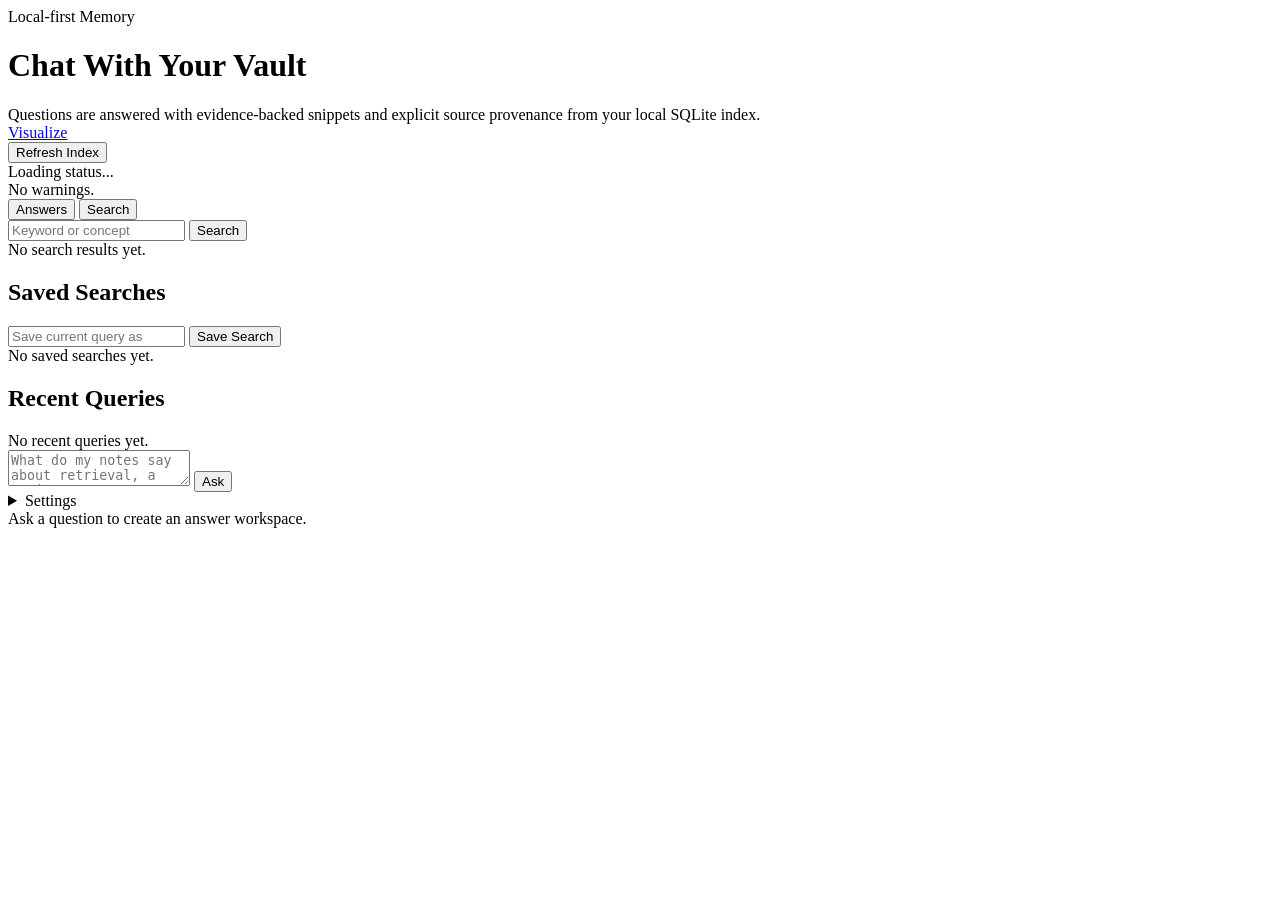
==== app/web_assets/index.html @ 24ceb1ed "Resolve vault-relative path filters" ====
<!doctype html>
<html lang="en">
  <head>
    <meta charset="utf-8">
    <meta name="viewport" content="width=device-width, initial-scale=1">
    <title>Personal Memory Chat</title>
    <link rel="stylesheet" href="/static/styles.css">
  </head>
  <body>
    <main class="shell">
      <header class="header">
        <div class="header-main">
          <div>
            <div class="eyebrow">Local-first Memory</div>
            <h1>Chat With Your Vault</h1>
            <div class="subhead">
              Questions are answered with evidence-backed snippets and explicit source provenance from your local SQLite index.
            </div>
          </div>
          <div class="header-actions">
            <a href="/viz" target="_blank" class="secondary">Visualize</a>
            <form id="refresh-form">
              <button class="secondary" id="refresh-button" type="submit">Refresh Index</button>
            </form>
          </div>
        </div>
        <div class="status-bar">
          <div id="stats" class="status-items empty">Loading status...</div>
          <div id="warnings" class="warning-box empty">No warnings.</div>
        </div>
      </header>

      <section class="layout">
        <aside class="panel left-rail">
          <div class="rail-tabs" role="tablist" aria-label="Workspace navigation">
            <button id="answers-tab" class="rail-tab active" type="button" data-rail-tab="answers">Answers</button>
            <button id="search-tab" class="rail-tab" type="button" data-rail-tab="search">Search</button>
          </div>
          <section id="answers-pane" class="rail-pane active">
            <nav id="answer-tabs" class="answer-tabs" aria-label="Answers"></nav>
          </section>
          <section id="search-pane" class="rail-pane">
            <form id="search-form" class="inline-form">
              <input id="search-query" type="text" placeholder="Keyword or concept">
              <button class="secondary" id="search-button" type="submit">Search</button>
            </form>
            <div id="search-results" class="search-results empty">No search results yet.</div>
            <section class="card">
              <h2>Saved Searches</h2>
              <form id="saved-search-form" class="inline-form">
                <input id="saved-search-name" type="text" placeholder="Save current query as">
                <button class="secondary" id="save-search-button" type="submit">Save Search</button>
              </form>
              <div id="saved-searches" class="sources empty">No saved searches yet.</div>
            </section>
            <section class="card">
              <h2>Recent Queries</h2>
              <div id="recent-queries" class="sources empty">No recent queries yet.</div>
            </section>
          </section>
        </aside>

        <div class="panel chat-panel">
          <form id="chat-form" class="composer">
            <textarea id="query" placeholder="What do my notes say about retrieval, a project, or a person?"></textarea>
            <button id="send-button" type="submit">Ask</button>
          </form>
          <div class="control-grid">
            <details class="control-panel">
              <summary>Settings</summary>
              <form id="llm-form" class="control-body">
                <div class="settings-grid">
                  <div class="control-group">
                    <div class="control-group-title">Model & Retrieval</div>
                    <div class="provider-row">
                      <select id="llm-provider">
                        <option value="ollama">Ollama</option>
                        <option value="gemini">Gemini</option>
                        <option value="nvidia">NVIDIA</option>
                        <option value="openai">OpenAI</option>
                      </select>
                      <input id="synthesis-model" type="text" placeholder="Model name">
                    </div>
                    <div id="provider-status" class="provider-status">Checking provider availability...</div>
                    <label>
                      <input id="use-llm" type="checkbox">
                      Use LLM synthesis for answers
                    </label>
                    <label>
                      <input id="rewrite-query" type="checkbox">
                      Rewrite query before retrieval
                    </label>
                    <label>
                      <input id="rerank-results" type="checkbox">
                      Rerank retrieved evidence
                    </label>
                    <label class="field">
                      <span>Sources</span>
                      <input id="top-k" type="number" min="1" step="1" value="5">
                    </label>
                  </div>
                  <div class="control-group">
                    <div class="control-group-title">Filters</div>
                    <section class="filter-panel" aria-label="Search filters">
                      <div class="filter-header">
                        <div id="active-filters" class="active-filters">No filters active.</div>
                        <button id="clear-filters" class="ghost" type="button">Clear</button>
                      </div>
                      <div class="filter-grid">
                        <label class="field">
                          <span>Tags</span>
                          <input id="filter-tags" type="text" placeholder="project, planning">
                        </label>
                        <label class="field">
                          <span>Aliases</span>
                          <input id="filter-aliases" type="text" placeholder="North Star">
                        </label>
                        <label class="field">
                          <span>Vault path</span>
                          <input id="filter-path-prefix" type="text" placeholder="books/ or projects/">
                        </label>
                        <label class="field">
                          <span>Modified from</span>
                          <input id="filter-date-from" type="date">
                        </label>
                        <label class="field">
                          <span>Modified to</span>
                          <input id="filter-date-to" type="date">
                        </label>
                      </div>
                    </section>
                  </div>
                </div>
              </form>
            </details>
          </div>
          <article id="answer-detail" class="answer-detail empty-state">
            <div>Ask a question to create an answer workspace.</div>
          </article>
        </div>
      </section>
    </main>

    <script src="/static/app.js"></script>
  </body>
</html>
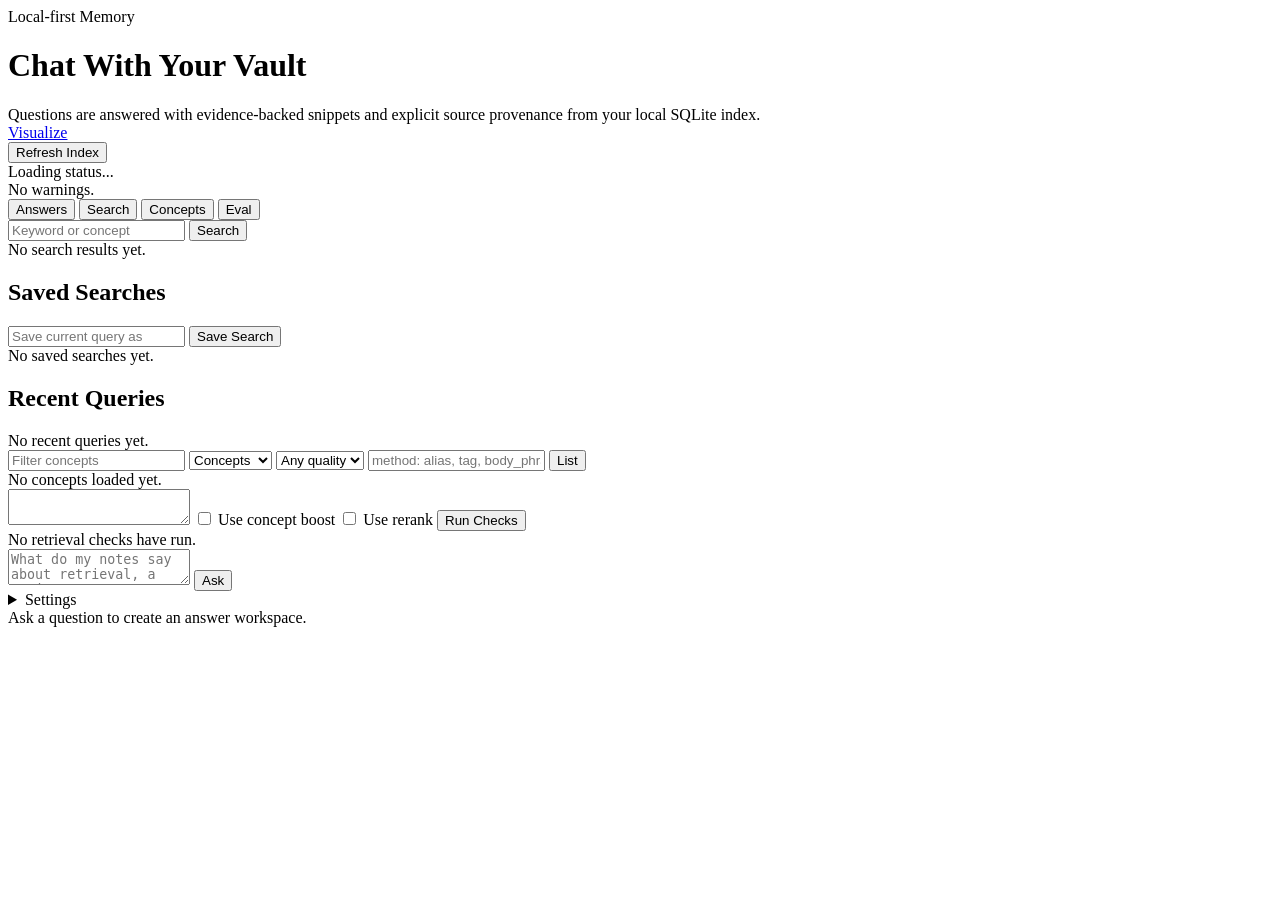
==== commit a6553a58: "Improve local reference web tooling" ====
--- a/app/web_assets/index.html
+++ b/app/web_assets/index.html
@@ -35,6 +35,8 @@
           <div class="rail-tabs" role="tablist" aria-label="Workspace navigation">
             <button id="answers-tab" class="rail-tab active" type="button" data-rail-tab="answers">Answers</button>
             <button id="search-tab" class="rail-tab" type="button" data-rail-tab="search">Search</button>
+            <button id="concepts-tab" class="rail-tab" type="button" data-rail-tab="concepts">Concepts</button>
+            <button id="eval-tab" class="rail-tab" type="button" data-rail-tab="eval">Eval</button>
           </div>
           <section id="answers-pane" class="rail-pane active">
             <nav id="answer-tabs" class="answer-tabs" aria-label="Answers"></nav>
@@ -57,6 +59,40 @@
               <h2>Recent Queries</h2>
               <div id="recent-queries" class="sources empty">No recent queries yet.</div>
             </section>
+          </section>
+          <section id="concepts-pane" class="rail-pane">
+            <form id="concepts-form" class="inline-form">
+              <input id="concept-search" type="text" placeholder="Filter concepts">
+              <select id="concept-type">
+                <option value="concept">Concepts</option>
+                <option value="structure">Structures</option>
+                <option value="all">All</option>
+              </select>
+              <select id="concept-quality">
+                <option value="">Any quality</option>
+                <option value="strong">Strong</option>
+                <option value="medium">Medium</option>
+                <option value="weak">Weak</option>
+              </select>
+              <input id="concept-method" type="text" placeholder="method: alias, tag, body_phrase">
+              <button class="secondary" id="concepts-button" type="submit">List</button>
+            </form>
+            <div id="concept-results" class="sources empty">No concepts loaded yet.</div>
+          </section>
+          <section id="eval-pane" class="rail-pane">
+            <form id="eval-form" class="inline-form">
+              <textarea id="eval-cases" class="small-textarea" spellcheck="false"></textarea>
+              <label>
+                <input id="eval-concept-boost" type="checkbox">
+                Use concept boost
+              </label>
+              <label>
+                <input id="eval-rerank" type="checkbox">
+                Use rerank
+              </label>
+              <button class="secondary" id="eval-button" type="submit">Run Checks</button>
+            </form>
+            <div id="eval-results" class="sources empty">No retrieval checks have run.</div>
           </section>
         </aside>
 
@@ -93,6 +129,10 @@
                     <label>
                       <input id="rerank-results" type="checkbox">
                       Rerank retrieved evidence
+                    </label>
+                    <label>
+                      <input id="concept-boost-results" type="checkbox">
+                      Boost concept matches
                     </label>
                     <label class="field">
                       <span>Sources</span>
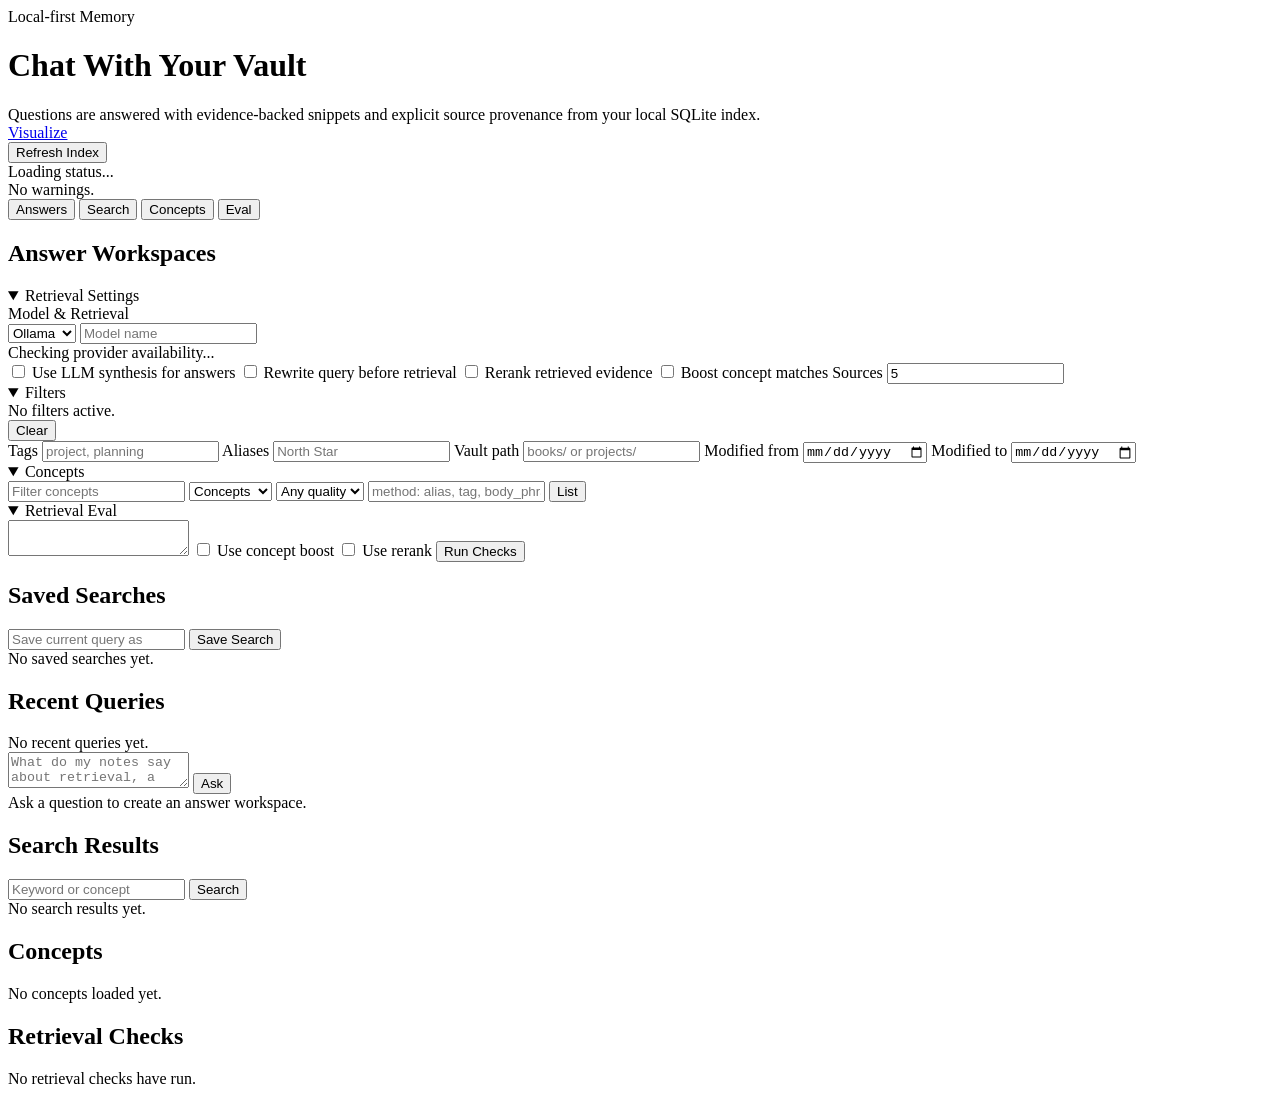
==== commit cd43a201: "Refine web sidebar layout" ====
--- a/app/web_assets/index.html
+++ b/app/web_assets/index.html
@@ -32,35 +32,91 @@
 
       <section class="layout">
         <aside class="panel left-rail">
-          <div class="rail-tabs" role="tablist" aria-label="Workspace navigation">
-            <button id="answers-tab" class="rail-tab active" type="button" data-rail-tab="answers">Answers</button>
-            <button id="search-tab" class="rail-tab" type="button" data-rail-tab="search">Search</button>
-            <button id="concepts-tab" class="rail-tab" type="button" data-rail-tab="concepts">Concepts</button>
-            <button id="eval-tab" class="rail-tab" type="button" data-rail-tab="eval">Eval</button>
+          <div class="rail-tabs" role="tablist" aria-label="Main view navigation">
+            <button id="answers-tab" class="rail-tab active" type="button" data-main-view="answers">Answers</button>
+            <button id="search-tab" class="rail-tab" type="button" data-main-view="search">Search</button>
+            <button id="concepts-tab" class="rail-tab" type="button" data-main-view="concepts">Concepts</button>
+            <button id="eval-tab" class="rail-tab" type="button" data-main-view="eval">Eval</button>
           </div>
-          <section id="answers-pane" class="rail-pane active">
+
+          <section class="card sidebar-section" data-sidebar-view="answers">
+            <h2>Answer Workspaces</h2>
             <nav id="answer-tabs" class="answer-tabs" aria-label="Answers"></nav>
           </section>
-          <section id="search-pane" class="rail-pane">
-            <form id="search-form" class="inline-form">
-              <input id="search-query" type="text" placeholder="Keyword or concept">
-              <button class="secondary" id="search-button" type="submit">Search</button>
-            </form>
-            <div id="search-results" class="search-results empty">No search results yet.</div>
-            <section class="card">
-              <h2>Saved Searches</h2>
-              <form id="saved-search-form" class="inline-form">
-                <input id="saved-search-name" type="text" placeholder="Save current query as">
-                <button class="secondary" id="save-search-button" type="submit">Save Search</button>
-              </form>
-              <div id="saved-searches" class="sources empty">No saved searches yet.</div>
+
+          <details class="control-panel sidebar-section" data-sidebar-view="answers search" open>
+            <summary>Retrieval Settings</summary>
+            <form id="llm-form" class="control-body">
+              <div class="control-group">
+                <div class="control-group-title">Model & Retrieval</div>
+                <div class="provider-row">
+                  <select id="llm-provider">
+                    <option value="ollama">Ollama</option>
+                    <option value="gemini">Gemini</option>
+                    <option value="nvidia">NVIDIA</option>
+                    <option value="openai">OpenAI</option>
+                  </select>
+                  <input id="synthesis-model" type="text" placeholder="Model name">
+                </div>
+                <div id="provider-status" class="provider-status">Checking provider availability...</div>
+                <label>
+                  <input id="use-llm" type="checkbox">
+                  Use LLM synthesis for answers
+                </label>
+                <label>
+                  <input id="rewrite-query" type="checkbox">
+                  Rewrite query before retrieval
+                </label>
+                <label>
+                  <input id="rerank-results" type="checkbox">
+                  Rerank retrieved evidence
+                </label>
+                <label>
+                  <input id="concept-boost-results" type="checkbox">
+                  Boost concept matches
+                </label>
+                <label class="field">
+                  <span>Sources</span>
+                  <input id="top-k" type="number" min="1" step="1" value="5">
+                </label>
+              </div>
+            </form>
+          </details>
+
+          <details class="control-panel sidebar-section" data-sidebar-view="answers search" open>
+            <summary>Filters</summary>
+            <section class="filter-panel" aria-label="Search filters">
+              <div class="filter-header">
+                <div id="active-filters" class="active-filters">No filters active.</div>
+                <button id="clear-filters" class="ghost" type="button">Clear</button>
+              </div>
+              <div class="filter-grid">
+                <label class="field">
+                  <span>Tags</span>
+                  <input id="filter-tags" type="text" placeholder="project, planning">
+                </label>
+                <label class="field">
+                  <span>Aliases</span>
+                  <input id="filter-aliases" type="text" placeholder="North Star">
+                </label>
+                <label class="field">
+                  <span>Vault path</span>
+                  <input id="filter-path-prefix" type="text" placeholder="books/ or projects/">
+                </label>
+                <label class="field">
+                  <span>Modified from</span>
+                  <input id="filter-date-from" type="date">
+                </label>
+                <label class="field">
+                  <span>Modified to</span>
+                  <input id="filter-date-to" type="date">
+                </label>
+              </div>
             </section>
-            <section class="card">
-              <h2>Recent Queries</h2>
-              <div id="recent-queries" class="sources empty">No recent queries yet.</div>
-            </section>
-          </section>
-          <section id="concepts-pane" class="rail-pane">
+          </details>
+
+          <details class="control-panel sidebar-section" data-sidebar-view="concepts" open>
+            <summary>Concepts</summary>
             <form id="concepts-form" class="inline-form">
               <input id="concept-search" type="text" placeholder="Filter concepts">
               <select id="concept-type">
@@ -77,9 +133,10 @@
               <input id="concept-method" type="text" placeholder="method: alias, tag, body_phrase">
               <button class="secondary" id="concepts-button" type="submit">List</button>
             </form>
-            <div id="concept-results" class="sources empty">No concepts loaded yet.</div>
-          </section>
-          <section id="eval-pane" class="rail-pane">
+          </details>
+
+          <details class="control-panel sidebar-section" data-sidebar-view="eval" open>
+            <summary>Retrieval Eval</summary>
             <form id="eval-form" class="inline-form">
               <textarea id="eval-cases" class="small-textarea" spellcheck="false"></textarea>
               <label>
@@ -92,91 +149,58 @@
               </label>
               <button class="secondary" id="eval-button" type="submit">Run Checks</button>
             </form>
+          </details>
+
+          <section class="card sidebar-section" data-sidebar-view="search">
+            <h2>Saved Searches</h2>
+            <form id="saved-search-form" class="inline-form">
+              <input id="saved-search-name" type="text" placeholder="Save current query as">
+              <button class="secondary" id="save-search-button" type="submit">Save Search</button>
+            </form>
+            <div id="saved-searches" class="sources empty">No saved searches yet.</div>
+          </section>
+
+          <section class="card sidebar-section" data-sidebar-view="search">
+            <h2>Recent Queries</h2>
+            <div id="recent-queries" class="sources empty">No recent queries yet.</div>
+          </section>
+        </aside>
+
+        <div class="panel chat-panel">
+          <section id="answers-view" class="main-view active">
+            <form id="chat-form" class="composer">
+              <textarea id="query" placeholder="What do my notes say about retrieval, a project, or a person?"></textarea>
+              <button id="send-button" type="submit">Ask</button>
+            </form>
+            <article id="answer-detail" class="answer-detail empty-state">
+              <div>Ask a question to create an answer workspace.</div>
+            </article>
+          </section>
+
+          <section id="search-view" class="main-view">
+            <header class="main-view-header">
+              <h2>Search Results</h2>
+            </header>
+            <form id="search-form" class="main-search-form">
+              <input id="search-query" type="text" placeholder="Keyword or concept">
+              <button class="secondary" id="search-button" type="submit">Search</button>
+            </form>
+            <div id="search-results" class="search-results empty">No search results yet.</div>
+          </section>
+
+          <section id="concepts-view" class="main-view">
+            <header class="main-view-header">
+              <h2>Concepts</h2>
+            </header>
+            <div id="concept-results" class="sources empty">No concepts loaded yet.</div>
+          </section>
+
+          <section id="eval-view" class="main-view">
+            <header class="main-view-header">
+              <h2>Retrieval Checks</h2>
+            </header>
             <div id="eval-results" class="sources empty">No retrieval checks have run.</div>
           </section>
-        </aside>
-
-        <div class="panel chat-panel">
-          <form id="chat-form" class="composer">
-            <textarea id="query" placeholder="What do my notes say about retrieval, a project, or a person?"></textarea>
-            <button id="send-button" type="submit">Ask</button>
-          </form>
-          <div class="control-grid">
-            <details class="control-panel">
-              <summary>Settings</summary>
-              <form id="llm-form" class="control-body">
-                <div class="settings-grid">
-                  <div class="control-group">
-                    <div class="control-group-title">Model & Retrieval</div>
-                    <div class="provider-row">
-                      <select id="llm-provider">
-                        <option value="ollama">Ollama</option>
-                        <option value="gemini">Gemini</option>
-                        <option value="nvidia">NVIDIA</option>
-                        <option value="openai">OpenAI</option>
-                      </select>
-                      <input id="synthesis-model" type="text" placeholder="Model name">
-                    </div>
-                    <div id="provider-status" class="provider-status">Checking provider availability...</div>
-                    <label>
-                      <input id="use-llm" type="checkbox">
-                      Use LLM synthesis for answers
-                    </label>
-                    <label>
-                      <input id="rewrite-query" type="checkbox">
-                      Rewrite query before retrieval
-                    </label>
-                    <label>
-                      <input id="rerank-results" type="checkbox">
-                      Rerank retrieved evidence
-                    </label>
-                    <label>
-                      <input id="concept-boost-results" type="checkbox">
-                      Boost concept matches
-                    </label>
-                    <label class="field">
-                      <span>Sources</span>
-                      <input id="top-k" type="number" min="1" step="1" value="5">
-                    </label>
-                  </div>
-                  <div class="control-group">
-                    <div class="control-group-title">Filters</div>
-                    <section class="filter-panel" aria-label="Search filters">
-                      <div class="filter-header">
-                        <div id="active-filters" class="active-filters">No filters active.</div>
-                        <button id="clear-filters" class="ghost" type="button">Clear</button>
-                      </div>
-                      <div class="filter-grid">
-                        <label class="field">
-                          <span>Tags</span>
-                          <input id="filter-tags" type="text" placeholder="project, planning">
-                        </label>
-                        <label class="field">
-                          <span>Aliases</span>
-                          <input id="filter-aliases" type="text" placeholder="North Star">
-                        </label>
-                        <label class="field">
-                          <span>Vault path</span>
-                          <input id="filter-path-prefix" type="text" placeholder="books/ or projects/">
-                        </label>
-                        <label class="field">
-                          <span>Modified from</span>
-                          <input id="filter-date-from" type="date">
-                        </label>
-                        <label class="field">
-                          <span>Modified to</span>
-                          <input id="filter-date-to" type="date">
-                        </label>
-                      </div>
-                    </section>
-                  </div>
-                </div>
-              </form>
-            </details>
-          </div>
-          <article id="answer-detail" class="answer-detail empty-state">
-            <div>Ask a question to create an answer workspace.</div>
-          </article>
         </div>
       </section>
     </main>
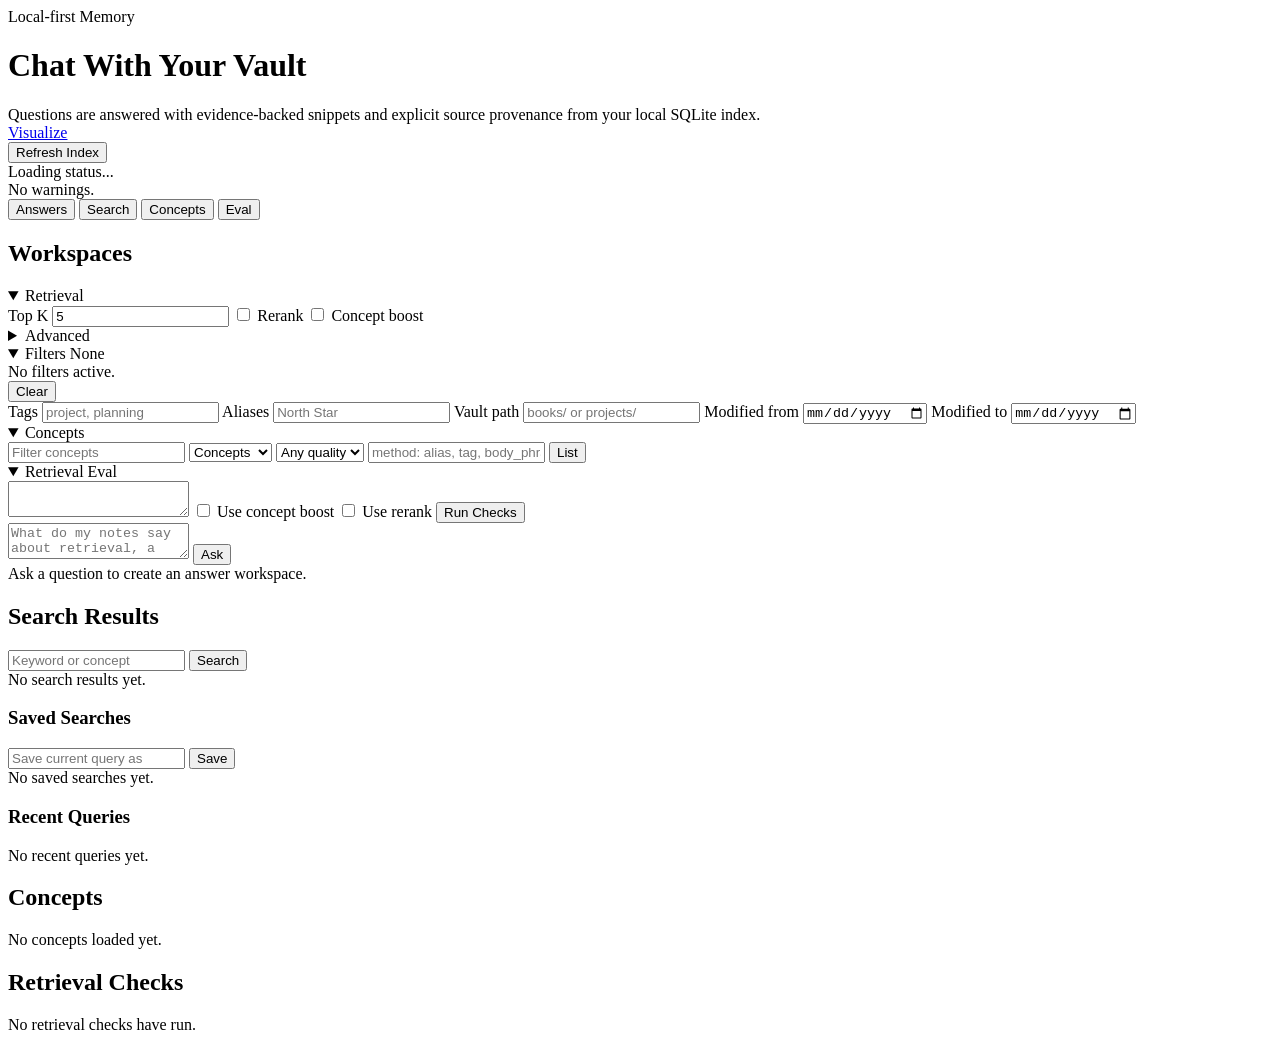
==== commit 1c32d6b5: "Compact sidebar controls in web UI" ====
--- a/app/web_assets/index.html
+++ b/app/web_assets/index.html
@@ -31,7 +31,7 @@
       </header>
 
       <section class="layout">
-        <aside class="panel left-rail">
+        <aside class="panel left-rail" role="complementary" aria-label="Controls drawer">
           <div class="rail-tabs" role="tablist" aria-label="Main view navigation">
             <button id="answers-tab" class="rail-tab active" type="button" data-main-view="answers">Answers</button>
             <button id="search-tab" class="rail-tab" type="button" data-main-view="search">Search</button>
@@ -39,52 +39,57 @@
             <button id="eval-tab" class="rail-tab" type="button" data-main-view="eval">Eval</button>
           </div>
 
-          <section class="card sidebar-section" data-sidebar-view="answers">
-            <h2>Answer Workspaces</h2>
+          <section class="control-panel sidebar-section" data-sidebar-view="answers" aria-label="Answer workspace selector">
+            <h2>Workspaces</h2>
             <nav id="answer-tabs" class="answer-tabs" aria-label="Answers"></nav>
           </section>
 
           <details class="control-panel sidebar-section" data-sidebar-view="answers search" open>
-            <summary>Retrieval Settings</summary>
-            <form id="llm-form" class="control-body">
-              <div class="control-group">
-                <div class="control-group-title">Model & Retrieval</div>
-                <div class="provider-row">
-                  <select id="llm-provider">
-                    <option value="ollama">Ollama</option>
-                    <option value="gemini">Gemini</option>
-                    <option value="nvidia">NVIDIA</option>
-                    <option value="openai">OpenAI</option>
-                  </select>
-                  <input id="synthesis-model" type="text" placeholder="Model name">
+            <summary>Retrieval</summary>
+            <form id="llm-form" class="control-body compact-controls">
+              <label class="field">
+                <span>Top K</span>
+                <input id="top-k" type="number" min="1" step="1" value="5">
+              </label>
+              <label class="toggle-field">
+                <input id="rerank-results" type="checkbox">
+                <span>Rerank</span>
+              </label>
+              <label class="toggle-field">
+                <input id="concept-boost-results" type="checkbox">
+                <span>Concept boost</span>
+              </label>
+              <details class="nested-panel">
+                <summary>Advanced</summary>
+                <div class="nested-body">
+                  <div class="provider-row">
+                    <select id="llm-provider" aria-label="Provider">
+                      <option value="ollama">Ollama</option>
+                      <option value="gemini">Gemini</option>
+                      <option value="nvidia">NVIDIA</option>
+                      <option value="openai">OpenAI</option>
+                    </select>
+                    <input id="synthesis-model" type="text" placeholder="Model">
+                  </div>
+                  <div id="provider-status" class="provider-status">Checking provider availability...</div>
+                  <label class="toggle-field">
+                    <input id="use-llm" type="checkbox">
+                    <span>LLM synthesis</span>
+                  </label>
+                  <label class="toggle-field">
+                    <input id="rewrite-query" type="checkbox">
+                    <span>Query rewrite</span>
+                  </label>
                 </div>
-                <div id="provider-status" class="provider-status">Checking provider availability...</div>
-                <label>
-                  <input id="use-llm" type="checkbox">
-                  Use LLM synthesis for answers
-                </label>
-                <label>
-                  <input id="rewrite-query" type="checkbox">
-                  Rewrite query before retrieval
-                </label>
-                <label>
-                  <input id="rerank-results" type="checkbox">
-                  Rerank retrieved evidence
-                </label>
-                <label>
-                  <input id="concept-boost-results" type="checkbox">
-                  Boost concept matches
-                </label>
-                <label class="field">
-                  <span>Sources</span>
-                  <input id="top-k" type="number" min="1" step="1" value="5">
-                </label>
-              </div>
+              </details>
             </form>
           </details>
 
           <details class="control-panel sidebar-section" data-sidebar-view="answers search" open>
-            <summary>Filters</summary>
+            <summary>
+              <span>Filters</span>
+              <span id="active-filter-summary" class="summary-note">None</span>
+            </summary>
             <section class="filter-panel" aria-label="Search filters">
               <div class="filter-header">
                 <div id="active-filters" class="active-filters">No filters active.</div>
@@ -150,20 +155,6 @@
               <button class="secondary" id="eval-button" type="submit">Run Checks</button>
             </form>
           </details>
-
-          <section class="card sidebar-section" data-sidebar-view="search">
-            <h2>Saved Searches</h2>
-            <form id="saved-search-form" class="inline-form">
-              <input id="saved-search-name" type="text" placeholder="Save current query as">
-              <button class="secondary" id="save-search-button" type="submit">Save Search</button>
-            </form>
-            <div id="saved-searches" class="sources empty">No saved searches yet.</div>
-          </section>
-
-          <section class="card sidebar-section" data-sidebar-view="search">
-            <h2>Recent Queries</h2>
-            <div id="recent-queries" class="sources empty">No recent queries yet.</div>
-          </section>
         </aside>
 
         <div class="panel chat-panel">
@@ -186,6 +177,20 @@
               <button class="secondary" id="search-button" type="submit">Search</button>
             </form>
             <div id="search-results" class="search-results empty">No search results yet.</div>
+            <section class="main-subsections" aria-label="Search history">
+              <section class="main-subsection">
+                <h3>Saved Searches</h3>
+                <form id="saved-search-form" class="inline-form compact-save-form">
+                  <input id="saved-search-name" type="text" placeholder="Save current query as">
+                  <button class="secondary" id="save-search-button" type="submit">Save</button>
+                </form>
+                <div id="saved-searches" class="sources compact-list empty">No saved searches yet.</div>
+              </section>
+              <section class="main-subsection">
+                <h3>Recent Queries</h3>
+                <div id="recent-queries" class="sources compact-list empty">No recent queries yet.</div>
+              </section>
+            </section>
           </section>
 
           <section id="concepts-view" class="main-view">
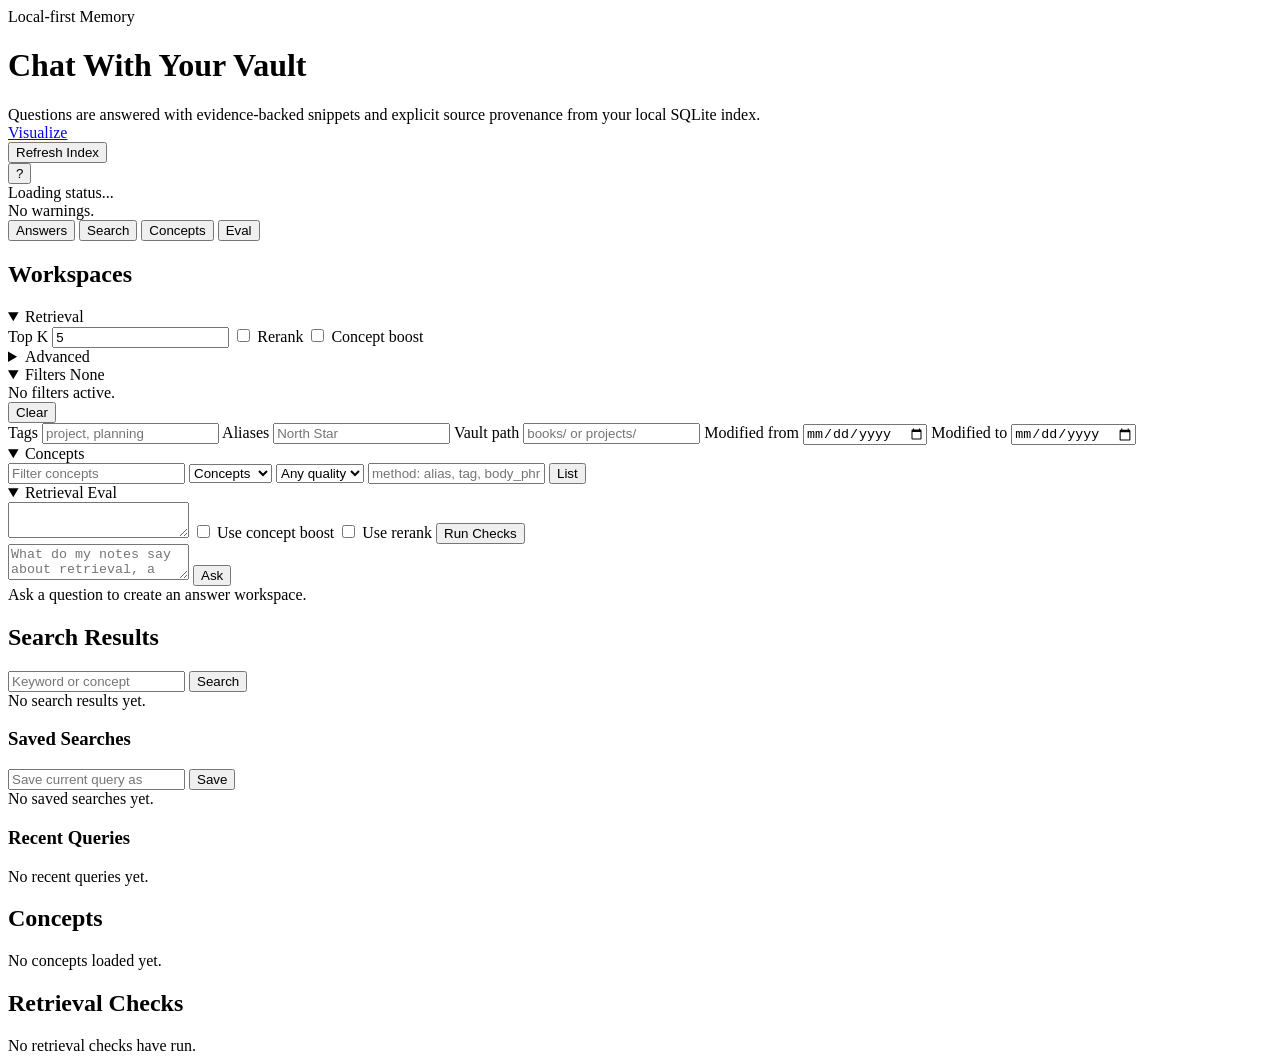
==== commit 0b18509e: "Improve web onboarding and planning documentation. Add an in-app help dialog and updated default Oll" ====
--- a/app/web_assets/index.html
+++ b/app/web_assets/index.html
@@ -22,6 +22,15 @@
             <form id="refresh-form">
               <button class="secondary" id="refresh-button" type="submit">Refresh Index</button>
             </form>
+            <button
+              type="button"
+              class="help-trigger"
+              id="help-button"
+              aria-label="Open interface help"
+              aria-haspopup="dialog"
+              title="What does everything do?">
+              ?
+            </button>
           </div>
         </div>
         <div class="status-bar">
@@ -210,6 +219,135 @@
       </section>
     </main>
 
+    <dialog class="help-dialog" id="help-dialog" aria-labelledby="help-title">
+      <div class="help-dialog-scroll">
+        <h2 class="help-title" id="help-title">Interface guide</h2>
+        <p class="help-lead">
+          This app searches your <strong>local</strong> Obsidian (Markdown) vault that has been indexed into SQLite. Answers and search results
+          are grounded in retrieved snippets, with file paths and references you can copy or open in Obsidian.
+        </p>
+
+        <section class="help-section">
+          <h3>Header and status</h3>
+          <ul>
+            <li>
+              <strong>Visualize</strong> opens a graph view in a new tab to explore the indexed vault structure and relationships, when
+              available.
+            </li>
+            <li>
+              <strong>Refresh Index</strong> re-scans your vault, parses notes, re-chunks and re-embeds as needed, and updates the local database. It
+              is disabled while a refresh is in progress. Check the <strong>warnings</strong> area for the last result or issues.
+            </li>
+            <li>
+              The <strong>status</strong> row summarizes: document and chunk counts, embedding coverage, the latest background job, and
+              <strong>refresh</strong> state (idle, running, or the last run outcome). Your server config may set default on/off for reranking and
+              concept boost, which the retrieval section reflects when the page loads.
+            </li>
+          </ul>
+        </section>
+
+        <section class="help-section">
+          <h3>Left rail: main tabs</h3>
+          <ul>
+            <li><strong>Answers</strong> — ask questions; each answer is a <strong>workspace</strong> (tab) with its own question, sources, and mode.</li>
+            <li><strong>Search</strong> — hybrid search only (no composed answer), with optional saved and recent queries.</li>
+            <li><strong>Concepts</strong> — browse and filter the concept and structure entities stored for your vault (from your index’s concept layer).</li>
+            <li><strong>Eval</strong> — run scripted retrieval checks to see whether expected notes and terms show up in the top results.</li>
+          </ul>
+        </section>
+
+        <section class="help-section">
+          <h3>Workspaces (Answers)</h3>
+          <p>
+            Each time you <strong>Ask</strong>, a new workspace is created in the list. You can switch between them to compare prior questions,
+            source lists, and whether the reply was <strong>extractive</strong> (quoted from notes) or <strong>LLM synthesis</strong> (when
+            turned on and the provider is available).
+          </p>
+        </section>
+
+        <section class="help-section">
+          <h3>Retrieval</h3>
+          <ul>
+            <li>
+              <strong>Top K</strong> — how many chunks to retrieve as evidence for a question or a search. Higher values cast a wider net but may
+              add noise; lower values are stricter.
+            </li>
+            <li>
+              <strong>Rerank</strong> (optional) — after the main hybrid score, a second pass nudges results where the query words (and phrasing) appear
+              strongly in the title, section, and chunk text (for example exact phrase, term coverage, and terms close together). It can reorder
+              the top set before you see them.
+            </li>
+            <li>
+              <strong>Concept boost</strong> (optional) — if the index has concepts/entities that match your query, chunks linked to those concepts
+              get a small score increase so on-topic entity notes can rise in the list.
+            </li>
+            <li>
+              <strong>Advanced — Provider and model</strong> — choose the LLM provider and model name for features that use an API (Ollama, OpenAI, Gemini, NVIDIA, depending
+              on your setup). The line below the dropdown shows whether the selected provider is available (for example API keys for cloud providers).
+            </li>
+            <li>
+              <strong>LLM synthesis</strong> — when on, a model turns retrieved snippets into a short answer with inline citations, when the provider
+              works. When off, answers are <strong>extractive</strong> (built from your notes without generative text).
+            </li>
+            <li>
+              <strong>Query rewrite</strong> — when on, the app may rephrase your question to improve matching before search (uses the same LLM settings as
+              synthesis, subject to your config). If rewrite fails, the original query is used.
+            </li>
+          </ul>
+        </section>
+
+        <section class="help-section">
+          <h3>Filters</h3>
+          <p>Restrict results to notes that meet <strong>all</strong> of the active constraints (tags, aliases, path prefix, modified date range).</p>
+          <ul>
+            <li><strong>Tags</strong> / <strong>Aliases</strong> — comma-separated lists, matching the note’s tags and aliases in the index.</li>
+            <li><strong>Vault path</strong> — only files whose path in the vault starts with this string (for example a folder name).</li>
+            <li><strong>Modified from / to</strong> — last-modified range on the file.</li>
+            <li><strong>Clear</strong> — removes all filters. The header shows how many filters are active for the current run.</li>
+          </ul>
+        </section>
+
+        <section class="help-section">
+          <h3>Search view</h3>
+          <p>
+            Same retrieval settings and filters as Answers, but you only get the ranked <strong>chunk list</strong> (snippets, scores, and actions),
+            not a full composed reply. <strong>Saved Searches</strong> and <strong>Recent Queries</strong> use the browser; they are not synced to the server.
+          </p>
+        </section>
+
+        <section class="help-section">
+          <h3>Concepts view</h3>
+          <p>
+            Use the filter box and dropdowns to narrow concepts or structure entries, and optional <code>method</code> string to see how a concept was
+            inferred. <strong>List</strong> fetches the current slice from the server for review.
+          </p>
+        </section>
+
+        <section class="help-section">
+          <h3>Retrieval eval</h3>
+          <p>
+            The textarea holds JSON: either an array of test cases or an object with a <code>cases</code> array. Each case usually has a
+            <code>query</code> plus expectations such as <code>expected_paths</code> and <code>expected_terms</code>. <strong>Run Checks</strong> calls the server to
+            compare retrieval against those expectations. The eval panel’s rerank and concept-boost checkboxes only affect this check, not the main
+            Answers/Search settings unless you mirror them.
+          </p>
+        </section>
+
+        <section class="help-section">
+          <h3>Result cards and scores</h3>
+          <p>
+            Each result shows a <strong>final score</strong> derived from keyword + semantic + metadata, with optional <strong>rerank</strong> and
+            <strong>concept</strong> contributions when those features are on. <strong>Copy Path</strong>, <strong>Copy Section / Source Ref</strong>, and
+            <strong>Copy Markdown</strong> put citation-friendly strings on the clipboard. <strong>Open Hook</strong> uses an <code>obsidian://</code> URL to
+            open the file in the Obsidian app when installed.
+          </p>
+        </section>
+      </div>
+      <form class="help-dialog-footer" method="dialog">
+        <button type="submit" class="secondary" autofocus>Close</button>
+      </form>
+    </dialog>
+
     <script src="/static/app.js"></script>
   </body>
 </html>
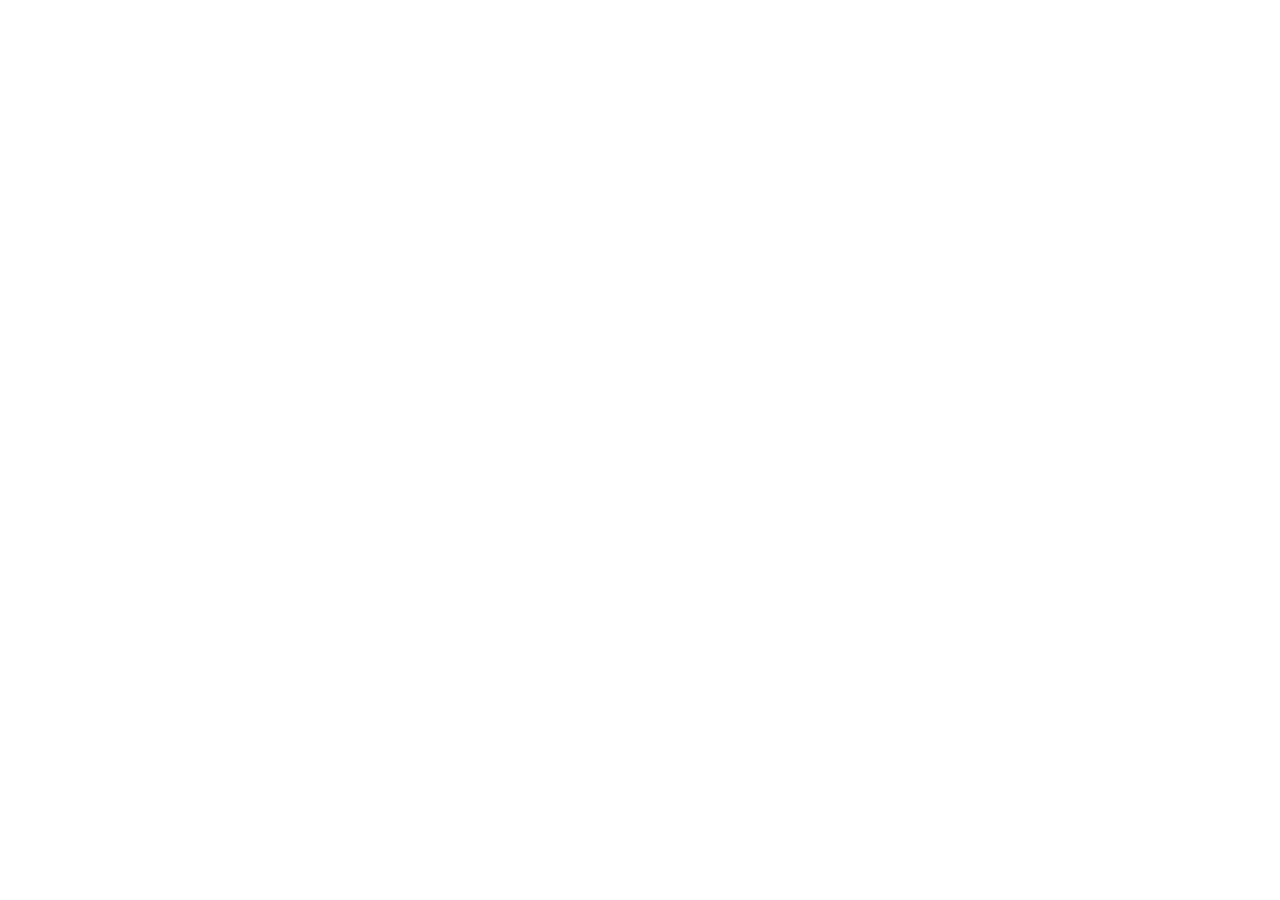
==== commit ea20da29: "Refactor web UI into modular app" ====
--- a/app/web_assets/index.html
+++ b/app/web_assets/index.html
@@ -1,353 +1,42 @@
 <!doctype html>
 <html lang="en">
-  <head>
-    <meta charset="utf-8">
-    <meta name="viewport" content="width=device-width, initial-scale=1">
-    <title>Personal Memory Chat</title>
-    <link rel="stylesheet" href="/static/styles.css">
-  </head>
-  <body>
-    <main class="shell">
-      <header class="header">
-        <div class="header-main">
-          <div>
-            <div class="eyebrow">Local-first Memory</div>
-            <h1>Chat With Your Vault</h1>
-            <div class="subhead">
-              Questions are answered with evidence-backed snippets and explicit source provenance from your local SQLite index.
-            </div>
-          </div>
-          <div class="header-actions">
-            <a href="/viz" target="_blank" class="secondary">Visualize</a>
-            <form id="refresh-form">
-              <button class="secondary" id="refresh-button" type="submit">Refresh Index</button>
-            </form>
-            <button
-              type="button"
-              class="help-trigger"
-              id="help-button"
-              aria-label="Open interface help"
-              aria-haspopup="dialog"
-              title="What does everything do?">
-              ?
-            </button>
-          </div>
-        </div>
-        <div class="status-bar">
-          <div id="stats" class="status-items empty">Loading status...</div>
-          <div id="warnings" class="warning-box empty">No warnings.</div>
-        </div>
-      </header>
-
-      <section class="layout">
-        <aside class="panel left-rail" role="complementary" aria-label="Controls drawer">
-          <div class="rail-tabs" role="tablist" aria-label="Main view navigation">
-            <button id="answers-tab" class="rail-tab active" type="button" data-main-view="answers">Answers</button>
-            <button id="search-tab" class="rail-tab" type="button" data-main-view="search">Search</button>
-            <button id="concepts-tab" class="rail-tab" type="button" data-main-view="concepts">Concepts</button>
-            <button id="eval-tab" class="rail-tab" type="button" data-main-view="eval">Eval</button>
-          </div>
-
-          <section class="control-panel sidebar-section" data-sidebar-view="answers" aria-label="Answer workspace selector">
-            <h2>Workspaces</h2>
-            <nav id="answer-tabs" class="answer-tabs" aria-label="Answers"></nav>
-          </section>
-
-          <details class="control-panel sidebar-section" data-sidebar-view="answers search" open>
-            <summary>Retrieval</summary>
-            <form id="llm-form" class="control-body compact-controls">
-              <label class="field">
-                <span>Top K</span>
-                <input id="top-k" type="number" min="1" step="1" value="5">
-              </label>
-              <label class="toggle-field">
-                <input id="rerank-results" type="checkbox">
-                <span>Rerank</span>
-              </label>
-              <label class="toggle-field">
-                <input id="concept-boost-results" type="checkbox">
-                <span>Concept boost</span>
-              </label>
-              <details class="nested-panel">
-                <summary>Advanced</summary>
-                <div class="nested-body">
-                  <div class="provider-row">
-                    <select id="llm-provider" aria-label="Provider">
-                      <option value="ollama">Ollama</option>
-                      <option value="gemini">Gemini</option>
-                      <option value="nvidia">NVIDIA</option>
-                      <option value="openai">OpenAI</option>
-                    </select>
-                    <input id="synthesis-model" type="text" placeholder="Model">
-                  </div>
-                  <div id="provider-status" class="provider-status">Checking provider availability...</div>
-                  <label class="toggle-field">
-                    <input id="use-llm" type="checkbox">
-                    <span>LLM synthesis</span>
-                  </label>
-                  <label class="toggle-field">
-                    <input id="rewrite-query" type="checkbox">
-                    <span>Query rewrite</span>
-                  </label>
-                </div>
-              </details>
-            </form>
-          </details>
-
-          <details class="control-panel sidebar-section" data-sidebar-view="answers search" open>
-            <summary>
-              <span>Filters</span>
-              <span id="active-filter-summary" class="summary-note">None</span>
-            </summary>
-            <section class="filter-panel" aria-label="Search filters">
-              <div class="filter-header">
-                <div id="active-filters" class="active-filters">No filters active.</div>
-                <button id="clear-filters" class="ghost" type="button">Clear</button>
-              </div>
-              <div class="filter-grid">
-                <label class="field">
-                  <span>Tags</span>
-                  <input id="filter-tags" type="text" placeholder="project, planning">
-                </label>
-                <label class="field">
-                  <span>Aliases</span>
-                  <input id="filter-aliases" type="text" placeholder="North Star">
-                </label>
-                <label class="field">
-                  <span>Vault path</span>
-                  <input id="filter-path-prefix" type="text" placeholder="books/ or projects/">
-                </label>
-                <label class="field">
-                  <span>Modified from</span>
-                  <input id="filter-date-from" type="date">
-                </label>
-                <label class="field">
-                  <span>Modified to</span>
-                  <input id="filter-date-to" type="date">
-                </label>
-              </div>
-            </section>
-          </details>
-
-          <details class="control-panel sidebar-section" data-sidebar-view="concepts" open>
-            <summary>Concepts</summary>
-            <form id="concepts-form" class="inline-form">
-              <input id="concept-search" type="text" placeholder="Filter concepts">
-              <select id="concept-type">
-                <option value="concept">Concepts</option>
-                <option value="structure">Structures</option>
-                <option value="all">All</option>
-              </select>
-              <select id="concept-quality">
-                <option value="">Any quality</option>
-                <option value="strong">Strong</option>
-                <option value="medium">Medium</option>
-                <option value="weak">Weak</option>
-              </select>
-              <input id="concept-method" type="text" placeholder="method: alias, tag, body_phrase">
-              <button class="secondary" id="concepts-button" type="submit">List</button>
-            </form>
-          </details>
-
-          <details class="control-panel sidebar-section" data-sidebar-view="eval" open>
-            <summary>Retrieval Eval</summary>
-            <form id="eval-form" class="inline-form">
-              <textarea id="eval-cases" class="small-textarea" spellcheck="false"></textarea>
-              <label>
-                <input id="eval-concept-boost" type="checkbox">
-                Use concept boost
-              </label>
-              <label>
-                <input id="eval-rerank" type="checkbox">
-                Use rerank
-              </label>
-              <button class="secondary" id="eval-button" type="submit">Run Checks</button>
-            </form>
-          </details>
-        </aside>
-
-        <div class="panel chat-panel">
-          <section id="answers-view" class="main-view active">
-            <form id="chat-form" class="composer">
-              <textarea id="query" placeholder="What do my notes say about retrieval, a project, or a person?"></textarea>
-              <button id="send-button" type="submit">Ask</button>
-            </form>
-            <article id="answer-detail" class="answer-detail empty-state">
-              <div>Ask a question to create an answer workspace.</div>
-            </article>
-          </section>
-
-          <section id="search-view" class="main-view">
-            <header class="main-view-header">
-              <h2>Search Results</h2>
-            </header>
-            <form id="search-form" class="main-search-form">
-              <input id="search-query" type="text" placeholder="Keyword or concept">
-              <button class="secondary" id="search-button" type="submit">Search</button>
-            </form>
-            <div id="search-results" class="search-results empty">No search results yet.</div>
-            <section class="main-subsections" aria-label="Search history">
-              <section class="main-subsection">
-                <h3>Saved Searches</h3>
-                <form id="saved-search-form" class="inline-form compact-save-form">
-                  <input id="saved-search-name" type="text" placeholder="Save current query as">
-                  <button class="secondary" id="save-search-button" type="submit">Save</button>
-                </form>
-                <div id="saved-searches" class="sources compact-list empty">No saved searches yet.</div>
-              </section>
-              <section class="main-subsection">
-                <h3>Recent Queries</h3>
-                <div id="recent-queries" class="sources compact-list empty">No recent queries yet.</div>
-              </section>
-            </section>
-          </section>
-
-          <section id="concepts-view" class="main-view">
-            <header class="main-view-header">
-              <h2>Concepts</h2>
-            </header>
-            <div id="concept-results" class="sources empty">No concepts loaded yet.</div>
-          </section>
-
-          <section id="eval-view" class="main-view">
-            <header class="main-view-header">
-              <h2>Retrieval Checks</h2>
-            </header>
-            <div id="eval-results" class="sources empty">No retrieval checks have run.</div>
-          </section>
-        </div>
-      </section>
-    </main>
-
-    <dialog class="help-dialog" id="help-dialog" aria-labelledby="help-title">
-      <div class="help-dialog-scroll">
-        <h2 class="help-title" id="help-title">Interface guide</h2>
-        <p class="help-lead">
-          This app searches your <strong>local</strong> Obsidian (Markdown) vault that has been indexed into SQLite. Answers and search results
-          are grounded in retrieved snippets, with file paths and references you can copy or open in Obsidian.
-        </p>
-
-        <section class="help-section">
-          <h3>Header and status</h3>
-          <ul>
-            <li>
-              <strong>Visualize</strong> opens a graph view in a new tab to explore the indexed vault structure and relationships, when
-              available.
-            </li>
-            <li>
-              <strong>Refresh Index</strong> re-scans your vault, parses notes, re-chunks and re-embeds as needed, and updates the local database. It
-              is disabled while a refresh is in progress. Check the <strong>warnings</strong> area for the last result or issues.
-            </li>
-            <li>
-              The <strong>status</strong> row summarizes: document and chunk counts, embedding coverage, the latest background job, and
-              <strong>refresh</strong> state (idle, running, or the last run outcome). Your server config may set default on/off for reranking and
-              concept boost, which the retrieval section reflects when the page loads.
-            </li>
-          </ul>
-        </section>
-
-        <section class="help-section">
-          <h3>Left rail: main tabs</h3>
-          <ul>
-            <li><strong>Answers</strong> — ask questions; each answer is a <strong>workspace</strong> (tab) with its own question, sources, and mode.</li>
-            <li><strong>Search</strong> — hybrid search only (no composed answer), with optional saved and recent queries.</li>
-            <li><strong>Concepts</strong> — browse and filter the concept and structure entities stored for your vault (from your index’s concept layer).</li>
-            <li><strong>Eval</strong> — run scripted retrieval checks to see whether expected notes and terms show up in the top results.</li>
-          </ul>
-        </section>
-
-        <section class="help-section">
-          <h3>Workspaces (Answers)</h3>
-          <p>
-            Each time you <strong>Ask</strong>, a new workspace is created in the list. You can switch between them to compare prior questions,
-            source lists, and whether the reply was <strong>extractive</strong> (quoted from notes) or <strong>LLM synthesis</strong> (when
-            turned on and the provider is available).
-          </p>
-        </section>
-
-        <section class="help-section">
-          <h3>Retrieval</h3>
-          <ul>
-            <li>
-              <strong>Top K</strong> — how many chunks to retrieve as evidence for a question or a search. Higher values cast a wider net but may
-              add noise; lower values are stricter.
-            </li>
-            <li>
-              <strong>Rerank</strong> (optional) — after the main hybrid score, a second pass nudges results where the query words (and phrasing) appear
-              strongly in the title, section, and chunk text (for example exact phrase, term coverage, and terms close together). It can reorder
-              the top set before you see them.
-            </li>
-            <li>
-              <strong>Concept boost</strong> (optional) — if the index has concepts/entities that match your query, chunks linked to those concepts
-              get a small score increase so on-topic entity notes can rise in the list.
-            </li>
-            <li>
-              <strong>Advanced — Provider and model</strong> — choose the LLM provider and model name for features that use an API (Ollama, OpenAI, Gemini, NVIDIA, depending
-              on your setup). The line below the dropdown shows whether the selected provider is available (for example API keys for cloud providers).
-            </li>
-            <li>
-              <strong>LLM synthesis</strong> — when on, a model turns retrieved snippets into a short answer with inline citations, when the provider
-              works. When off, answers are <strong>extractive</strong> (built from your notes without generative text).
-            </li>
-            <li>
-              <strong>Query rewrite</strong> — when on, the app may rephrase your question to improve matching before search (uses the same LLM settings as
-              synthesis, subject to your config). If rewrite fails, the original query is used.
-            </li>
-          </ul>
-        </section>
-
-        <section class="help-section">
-          <h3>Filters</h3>
-          <p>Restrict results to notes that meet <strong>all</strong> of the active constraints (tags, aliases, path prefix, modified date range).</p>
-          <ul>
-            <li><strong>Tags</strong> / <strong>Aliases</strong> — comma-separated lists, matching the note’s tags and aliases in the index.</li>
-            <li><strong>Vault path</strong> — only files whose path in the vault starts with this string (for example a folder name).</li>
-            <li><strong>Modified from / to</strong> — last-modified range on the file.</li>
-            <li><strong>Clear</strong> — removes all filters. The header shows how many filters are active for the current run.</li>
-          </ul>
-        </section>
-
-        <section class="help-section">
-          <h3>Search view</h3>
-          <p>
-            Same retrieval settings and filters as Answers, but you only get the ranked <strong>chunk list</strong> (snippets, scores, and actions),
-            not a full composed reply. <strong>Saved Searches</strong> and <strong>Recent Queries</strong> use the browser; they are not synced to the server.
-          </p>
-        </section>
-
-        <section class="help-section">
-          <h3>Concepts view</h3>
-          <p>
-            Use the filter box and dropdowns to narrow concepts or structure entries, and optional <code>method</code> string to see how a concept was
-            inferred. <strong>List</strong> fetches the current slice from the server for review.
-          </p>
-        </section>
-
-        <section class="help-section">
-          <h3>Retrieval eval</h3>
-          <p>
-            The textarea holds JSON: either an array of test cases or an object with a <code>cases</code> array. Each case usually has a
-            <code>query</code> plus expectations such as <code>expected_paths</code> and <code>expected_terms</code>. <strong>Run Checks</strong> calls the server to
-            compare retrieval against those expectations. The eval panel’s rerank and concept-boost checkboxes only affect this check, not the main
-            Answers/Search settings unless you mirror them.
-          </p>
-        </section>
-
-        <section class="help-section">
-          <h3>Result cards and scores</h3>
-          <p>
-            Each result shows a <strong>final score</strong> derived from keyword + semantic + metadata, with optional <strong>rerank</strong> and
-            <strong>concept</strong> contributions when those features are on. <strong>Copy Path</strong>, <strong>Copy Section / Source Ref</strong>, and
-            <strong>Copy Markdown</strong> put citation-friendly strings on the clipboard. <strong>Open Hook</strong> uses an <code>obsidian://</code> URL to
-            open the file in the Obsidian app when installed.
-          </p>
-        </section>
-      </div>
-      <form class="help-dialog-footer" method="dialog">
-        <button type="submit" class="secondary" autofocus>Close</button>
-      </form>
-    </dialog>
-
-    <script src="/static/app.js"></script>
-  </body>
+<head>
+  <meta charset="utf-8">
+  <meta name="viewport" content="width=device-width, initial-scale=1">
+  <title>Personal Memory</title>
+  <link rel="icon" type="image/svg+xml" href="/favicon.svg">
+  <link rel="stylesheet" href="/static/styles/tokens.css">
+  <link rel="stylesheet" href="/static/styles/base.css">
+  <link rel="stylesheet" href="/static/styles/shell.css">
+  <link rel="stylesheet" href="/static/styles/components.css">
+  <script>
+    // Apply the saved theme synchronously to avoid a flash. Mirrors the
+    // storage key used by lib/storage.js (pm-v2/pref/theme) and lib/theme.js.
+    (function () {
+      try {
+        var raw = localStorage.getItem("pm-v2/pref/theme");
+        var t = raw ? JSON.parse(raw) : "dark";
+        if (t !== "dark" && t !== "light") t = "dark";
+        document.documentElement.dataset.theme = t;
+      } catch (_) {
+        document.documentElement.dataset.theme = "dark";
+      }
+    })();
+  </script>
+  <script type="importmap">
+  {
+    "imports": {
+      "three": "https://cdn.jsdelivr.net/npm/three@0.158.0/build/three.module.js",
+      "three/addons/": "https://cdn.jsdelivr.net/npm/three@0.158.0/examples/jsm/"
+    }
+  }
+  </script>
+</head>
+<body>
+  <div id="app" class="pm-app">
+    <header class="pm-header" id="pm-header"></header>
+    <main class="pm-main" id="view-mount" tabindex="-1"></main>
+  </div>
+  <script type="module" src="/static/shell/main.js"></script>
+</body>
 </html>
